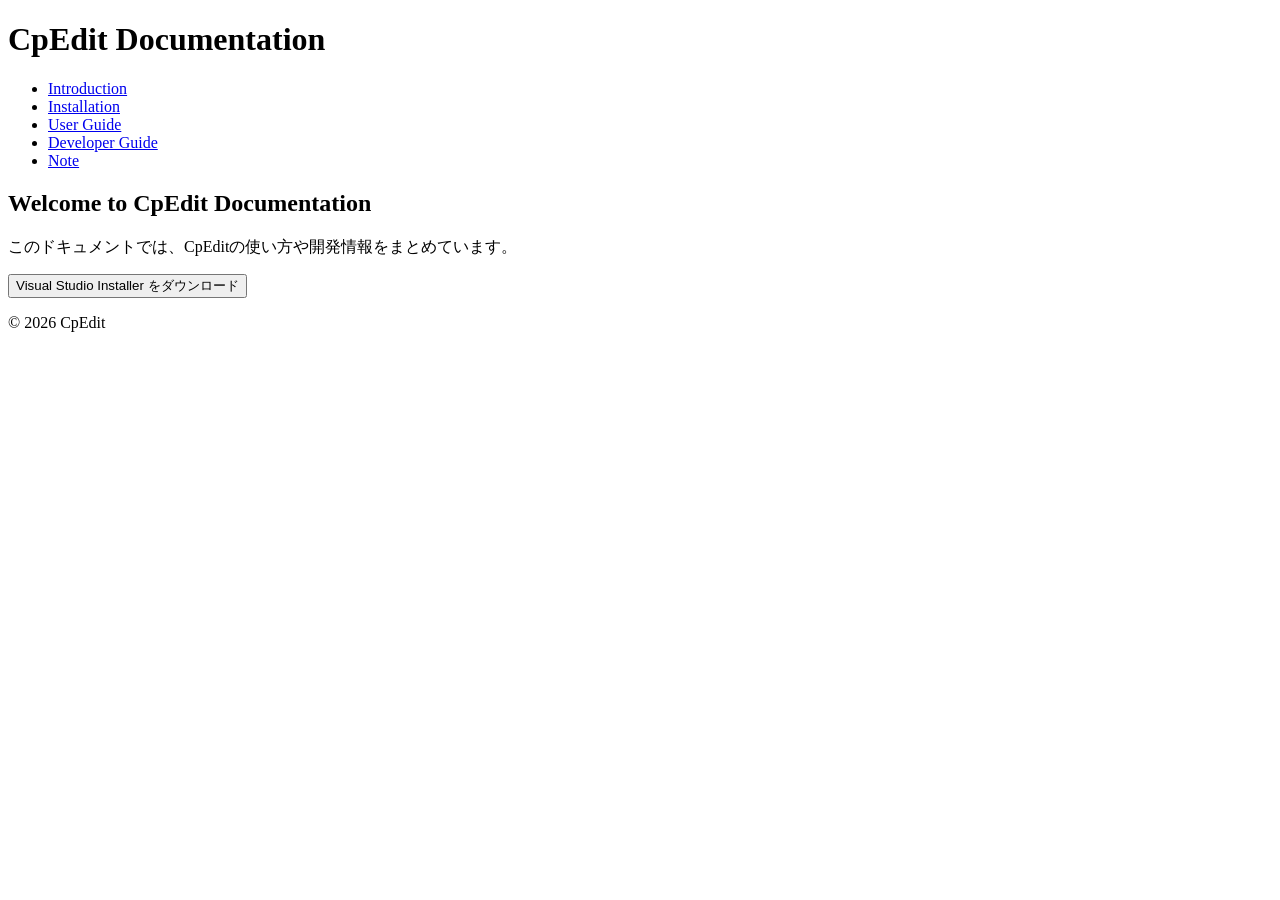
==== index.html @ ba55786c "Comitted" ====
<!DOCTYPE html>
<html lang="ja">
<head>
    <meta charset="UTF-8">
    <title>CpEdit Documentation</title>
    <link rel="stylesheet" href="style.css">
</head>
<body>
    <header>
        <h1>CpEdit Documentation</h1>
        <nav>
            <ul>
                <li><a href="01_Introduction.html">Introduction</a></li>
                <li><a href="02_Installation.html">Installation</a></li>
                <li><a href="03_UserGuide.html">User Guide</a></li>
                <li><a href="04_DeveloperGuide.html">Developer Guide</a></li>
                <li><a href="05_Notes.html">Note</a></li>
            </ul>
        </nav>
    </header>
    <main>
        <h2>Welcome to CpEdit Documentation</h2>
        <p>このドキュメントでは、CpEditの使い方や開発情報をまとめています。</p>
        <button>Visual Studio Installer をダウンロード</button>
    </main>
    <footer>
        <p>&copy; 2026 CpEdit</p>
    </footer>
</body>
</html>
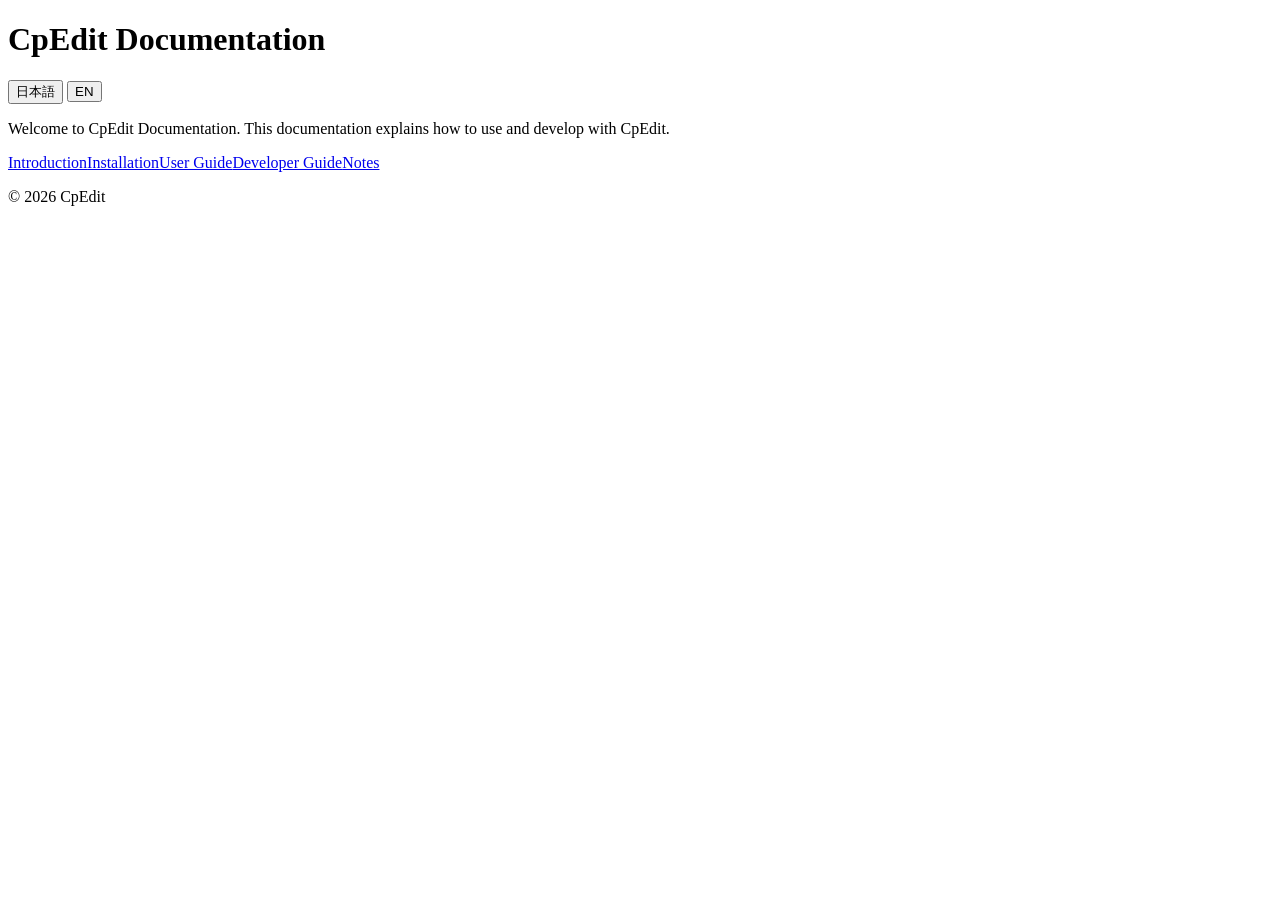
==== commit 887f25f8: "Changed Language Settings!" ====
--- a/index.html
+++ b/index.html
@@ -4,24 +4,67 @@
     <meta charset="UTF-8">
     <title>CpEdit Documentation</title>
     <link rel="stylesheet" href="style.css">
+    <script>
+        const translations = {
+            en: {
+                title: "CpEdit Documentation",
+                welcome: "Welcome to CpEdit Documentation. This documentation explains how to use and develop with CpEdit.",
+                indexLinks: [
+                    {text: "Introduction", href: "01_Introduction.html"},
+                    {text: "Installation", href: "02_Installation.html"},
+                    {text: "User Guide", href: "03_UserGuide.html"},
+                    {text: "Developer Guide", href: "04_DeveloperGuide.html"},
+                    {text: "Notes", href: "05_Notes.html"}
+                ]
+            },
+            ja: {
+                title: "CpEdit ドキュメント",
+                welcome: "このドキュメントでは、CpEditの使い方や開発情報をまとめています。",
+                indexLinks: [
+                    {text: "はじめに", href: "01_Introduction.html"},
+                    {text: "インストール", href: "02_Installation.html"},
+                    {text: "ユーザーガイド", href: "03_UserGuide.html"},
+                    {text: "開発者ガイド", href: "04_DeveloperGuide.html"},
+                    {text: "注意事項", href: "05_Notes.html"}
+                ]
+            }
+        };
+
+        function setLanguage(lang) {
+            const t = translations[lang];
+            document.documentElement.lang = lang;
+            document.title = t.title;
+            document.getElementById("welcome-text").innerText = t.welcome;
+
+            const nav = document.getElementById("index-links");
+            nav.innerHTML = "";
+            t.indexLinks.forEach(link => {
+                const a = document.createElement("a");
+                a.href = link.href;
+                a.innerText = link.text;
+                a.className = "page-link";
+                nav.appendChild(a);
+            });
+        }
+
+        document.addEventListener("DOMContentLoaded", () => {
+            // navigator.language でブラウザ言語を検出
+            const lang = navigator.language.startsWith("en") ? "en" : "ja";
+            setLanguage(lang);
+        });
+    </script>
 </head>
 <body>
     <header>
         <h1>CpEdit Documentation</h1>
         <nav>
-            <ul>
-                <li><a href="01_Introduction.html">Introduction</a></li>
-                <li><a href="02_Installation.html">Installation</a></li>
-                <li><a href="03_UserGuide.html">User Guide</a></li>
-                <li><a href="04_DeveloperGuide.html">Developer Guide</a></li>
-                <li><a href="05_Notes.html">Note</a></li>
-            </ul>
+            <button onclick="setLanguage('ja')">日本語</button>
+            <button onclick="setLanguage('en')">EN</button>
         </nav>
     </header>
     <main>
-        <h2>Welcome to CpEdit Documentation</h2>
-        <p>このドキュメントでは、CpEditの使い方や開発情報をまとめています。</p>
-        <button>Visual Studio Installer をダウンロード</button>
+        <p id="welcome-text"></p>
+        <nav id="index-links"></nav>
     </main>
     <footer>
         <p>&copy; 2026 CpEdit</p>
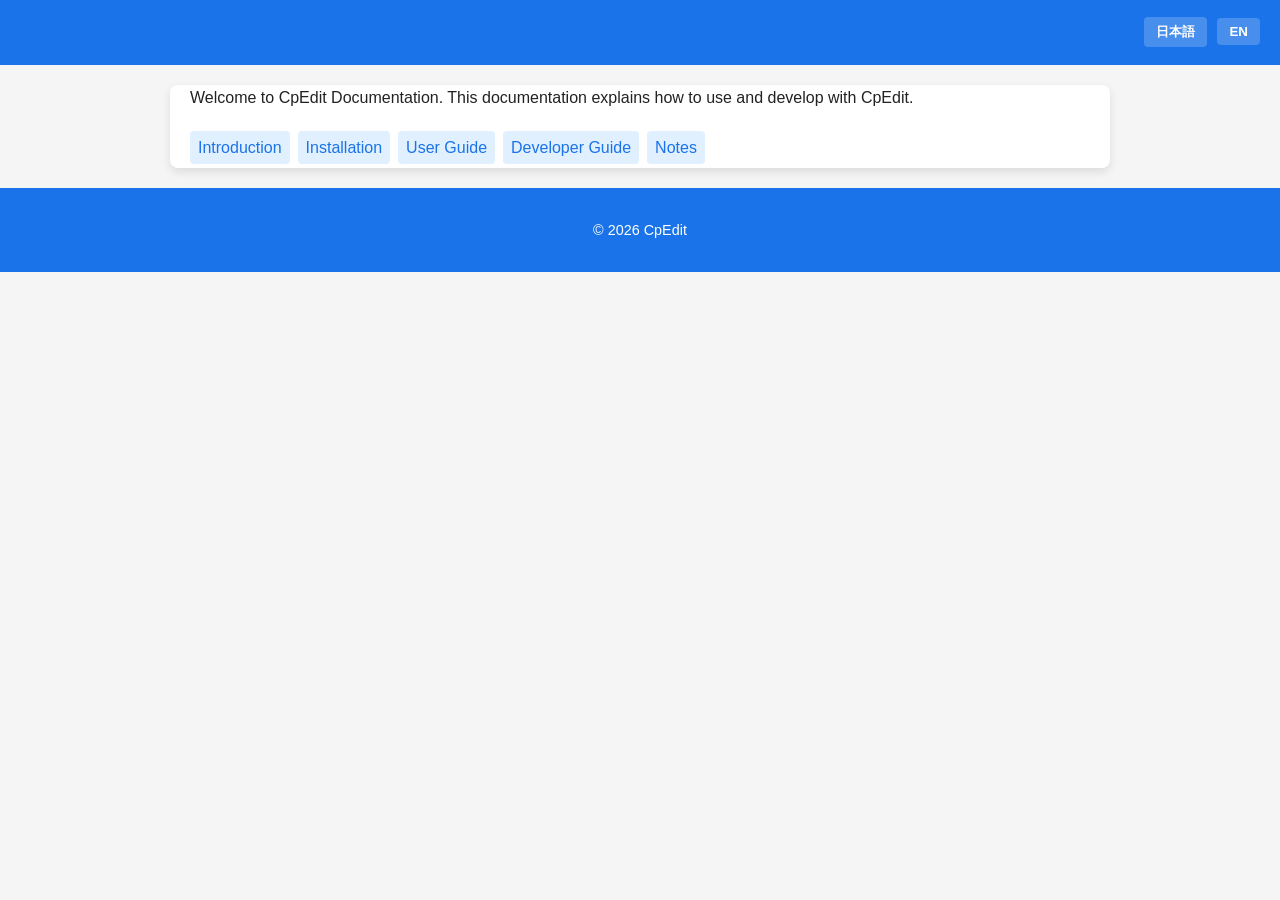
==== commit eb4c1706: "Fixed Bugs or Modern!" ====
--- a/index.html
+++ b/index.html
@@ -1,58 +1,10 @@
 <!DOCTYPE html>
 <html lang="ja">
 <head>
-    <meta charset="UTF-8">
+    <meta charset="UTF-8">  
     <title>CpEdit Documentation</title>
     <link rel="stylesheet" href="style.css">
-    <script>
-        const translations = {
-            en: {
-                title: "CpEdit Documentation",
-                welcome: "Welcome to CpEdit Documentation. This documentation explains how to use and develop with CpEdit.",
-                indexLinks: [
-                    {text: "Introduction", href: "01_Introduction.html"},
-                    {text: "Installation", href: "02_Installation.html"},
-                    {text: "User Guide", href: "03_UserGuide.html"},
-                    {text: "Developer Guide", href: "04_DeveloperGuide.html"},
-                    {text: "Notes", href: "05_Notes.html"}
-                ]
-            },
-            ja: {
-                title: "CpEdit ドキュメント",
-                welcome: "このドキュメントでは、CpEditの使い方や開発情報をまとめています。",
-                indexLinks: [
-                    {text: "はじめに", href: "01_Introduction.html"},
-                    {text: "インストール", href: "02_Installation.html"},
-                    {text: "ユーザーガイド", href: "03_UserGuide.html"},
-                    {text: "開発者ガイド", href: "04_DeveloperGuide.html"},
-                    {text: "注意事項", href: "05_Notes.html"}
-                ]
-            }
-        };
-
-        function setLanguage(lang) {
-            const t = translations[lang];
-            document.documentElement.lang = lang;
-            document.title = t.title;
-            document.getElementById("welcome-text").innerText = t.welcome;
-
-            const nav = document.getElementById("index-links");
-            nav.innerHTML = "";
-            t.indexLinks.forEach(link => {
-                const a = document.createElement("a");
-                a.href = link.href;
-                a.innerText = link.text;
-                a.className = "page-link";
-                nav.appendChild(a);
-            });
-        }
-
-        document.addEventListener("DOMContentLoaded", () => {
-            // navigator.language でブラウザ言語を検出
-            const lang = navigator.language.startsWith("en") ? "en" : "ja";
-            setLanguage(lang);
-        });
-    </script>
+    <script src="script.js" defer></script>
 </head>
 <body>
     <header>
--- a/style.css
+++ b/style.css
@@ -0,0 +1,124 @@
+/* ====================================================== */
+/* CpEdit Documentation 共通スタイル (Style.css)       */
+/* ====================================================== */
+
+body {
+    font-family: "Segoe UI", "Yu Gothic", sans-serif;
+    margin: 0;
+    padding: 0;
+    line-height: 1.6;
+    background-color: #f5f5f5;
+    color: #222;
+}
+
+header {
+    background-color: #1a73e8;
+    color: #fff;
+    padding: 12px 20px;
+    display: flex;
+    align-items: center;
+    justify-content: space-between;
+}
+
+header h1 {
+    margin: 0;
+    font-size: 1.6rem;
+}
+
+header nav button {
+    background-color: #ffffff33;
+    border: none;
+    padding: 6px 12px;
+    margin-left: 6px;
+    color: #fff;
+    cursor: pointer;
+    border-radius: 4px;
+    font-weight: bold;
+    transition: background-color 0.3s ease;
+}
+
+header nav button:hover {
+    background-color: #ffffff66;
+}
+
+header nav a {
+    color: #fff;
+    text-decoration: none;
+    margin-right: 12px;
+    font-weight: bold;
+}
+
+main {
+    max-width: 900px;
+    margin: 20px auto;
+    padding: 0 20px;
+    background-color: #fff;
+    border-radius: 8px;
+    box-shadow: 0 4px 10px rgba(0,0,0,0.1);
+    opacity: 1;
+    transition: opacity 0.4s ease;
+}
+
+/* フェードアウト用クラス */
+main.fade-out {
+    opacity: 0;
+}
+
+h1, h2 {
+    color: #1a73e8;
+}
+
+ul {
+    margin-left: 20px;
+    padding-left: 0;
+}
+
+li {
+    margin-bottom: 8px;
+}
+
+footer {
+    text-align: center;
+    padding: 16px;
+    background-color: #1a73e8;
+    color: #fff;
+    margin-top: 20px;
+    font-size: 0.9rem;
+}
+
+/* ページリンクスタイル */
+a.page-link {
+    display: inline-block;
+    margin: 4px 8px 4px 0;
+    padding: 4px 8px;
+    background-color: #e1f0ff;
+    color: #1a73e8;
+    text-decoration: none;
+    border-radius: 4px;
+    transition: background-color 0.2s ease;
+}
+
+a.page-link:hover {
+    background-color: #cfe4ff;
+}
+
+/* レスポンシブ対応 */
+@media (max-width: 600px) {
+    main {
+        margin: 10px;
+        padding: 10px;
+    }
+    header {
+        flex-direction: column;
+        align-items: flex-start;
+    }
+    header nav button {
+        margin-left: 0;
+        margin-top: 6px;
+    }
+}
+
+/* アニメーションでの表示切替 */
+main.visible {
+    opacity: 1;
+}
